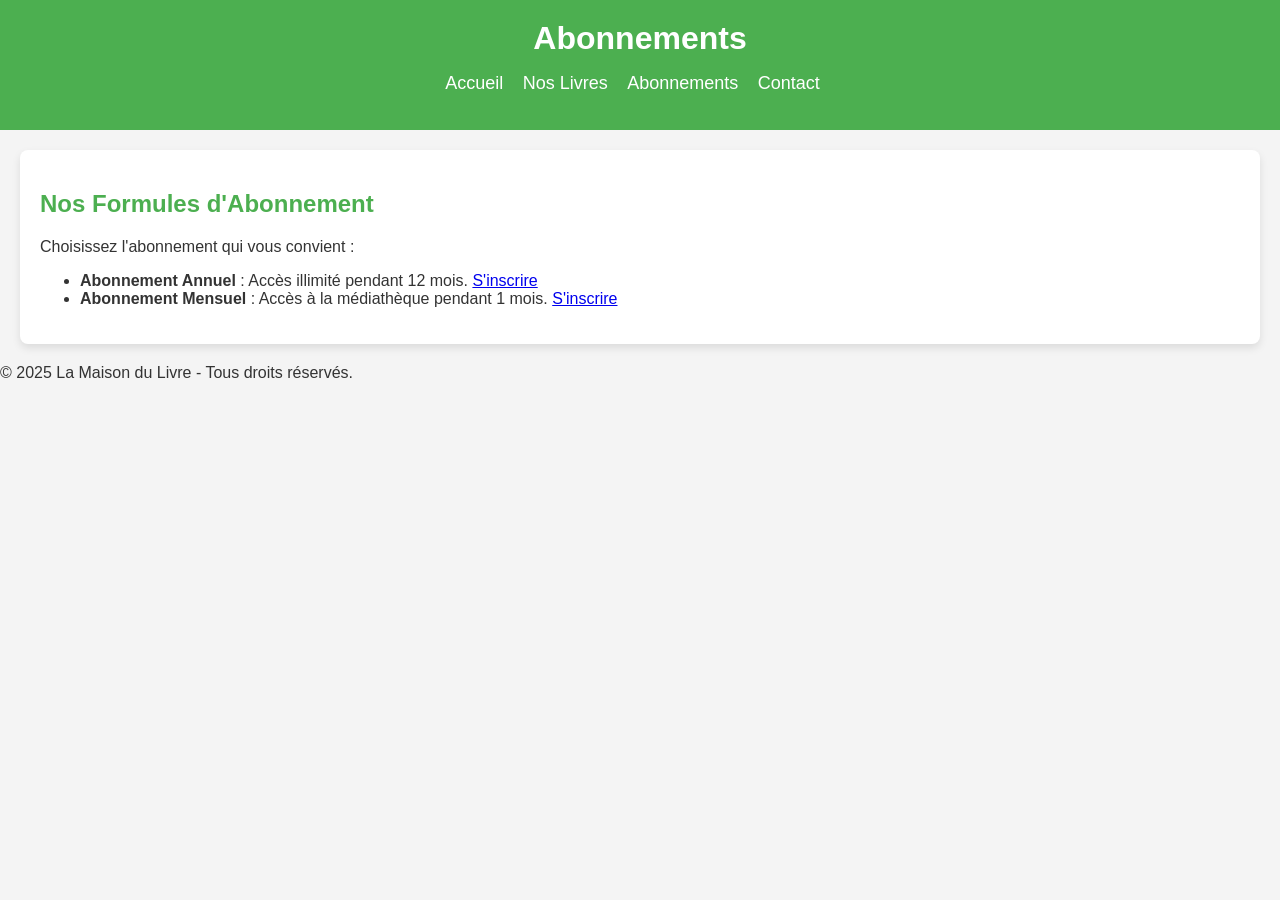
==== html/abonnements.html @ 93c2b167 "second commit" ====
<!DOCTYPE html>
<html lang="fr">
<head>
    <meta charset="UTF-8">
    <meta name="viewport" content="width=device-width, initial-scale=1.0">
    <title>Abonnements - La Maison du Livre</title>
    <link rel="stylesheet" href="../css/style.css">
</head>
<body>
    <header>
        <h1>Abonnements</h1>
        <nav>
            <ul>
                <li><a href="index.html">Accueil</a></li>
                <li><a href="livres.html">Nos Livres</a></li>
                <li><a href="abonnements.html">Abonnements</a></li>
                <li><a href="contact.html">Contact</a></li>
            </ul>
        </nav>
    </header>

    <main>
        <h2>Nos Formules d'Abonnement</h2>
        <p>Choisissez l'abonnement qui vous convient :</p>
        <ul>
            <li><strong>Abonnement Annuel</strong> : Accès illimité pendant 12 mois. <a href="#">S'inscrire</a></li>
            <li><strong>Abonnement Mensuel</strong> : Accès à la médiathèque pendant 1 mois. <a href="#">S'inscrire</a></li>
        </ul>
    </main>

    <footer>
        <p>&copy; 2025 La Maison du Livre - Tous droits réservés.</p>
    </footer>
</body>
</html>
---- css/style.css ----
/* Général */
body {
    font-family: Arial, sans-serif;
    background-color: #f4f4f4;
    margin: 0;
    padding: 0;
    color: #333;
}

header {
    background-color: #4CAF50;
    color: white;
    padding: 20px;
    text-align: center;
}

header h1 {
    margin: 0;
}

nav ul {
    list-style-type: none;
    padding: 0;
    text-align: center;
}

nav ul li {
    display: inline;
    margin-right: 15px;
}

nav ul li a {
    color: white;
    text-decoration: none;
    font-size: 18px;
}

nav ul li a:hover {
    text-decoration: underline;
}

/* Main */
main {
    background-color: white;
    padding: 20px;
    margin: 20px;
    border-radius: 8px;
    box-shadow: 0 4px 8px rgba(0, 0, 0, 0.1);
}

h2 {
    color: #4CAF50;
}

button {
    background-color: #4CAF50;
    color: white;
    padding: 10px 20px;
    border: none;
    border-radius: 5px;
    cursor: pointer;
}

button:hover {
    background-color: #45a049;
}

/* Form */
form input, form textarea {
    width: 100%;
    padding: 10px;
    margin: 10px 0;
    border: 1px solid #ddd;
    border-radius: 4px;
}
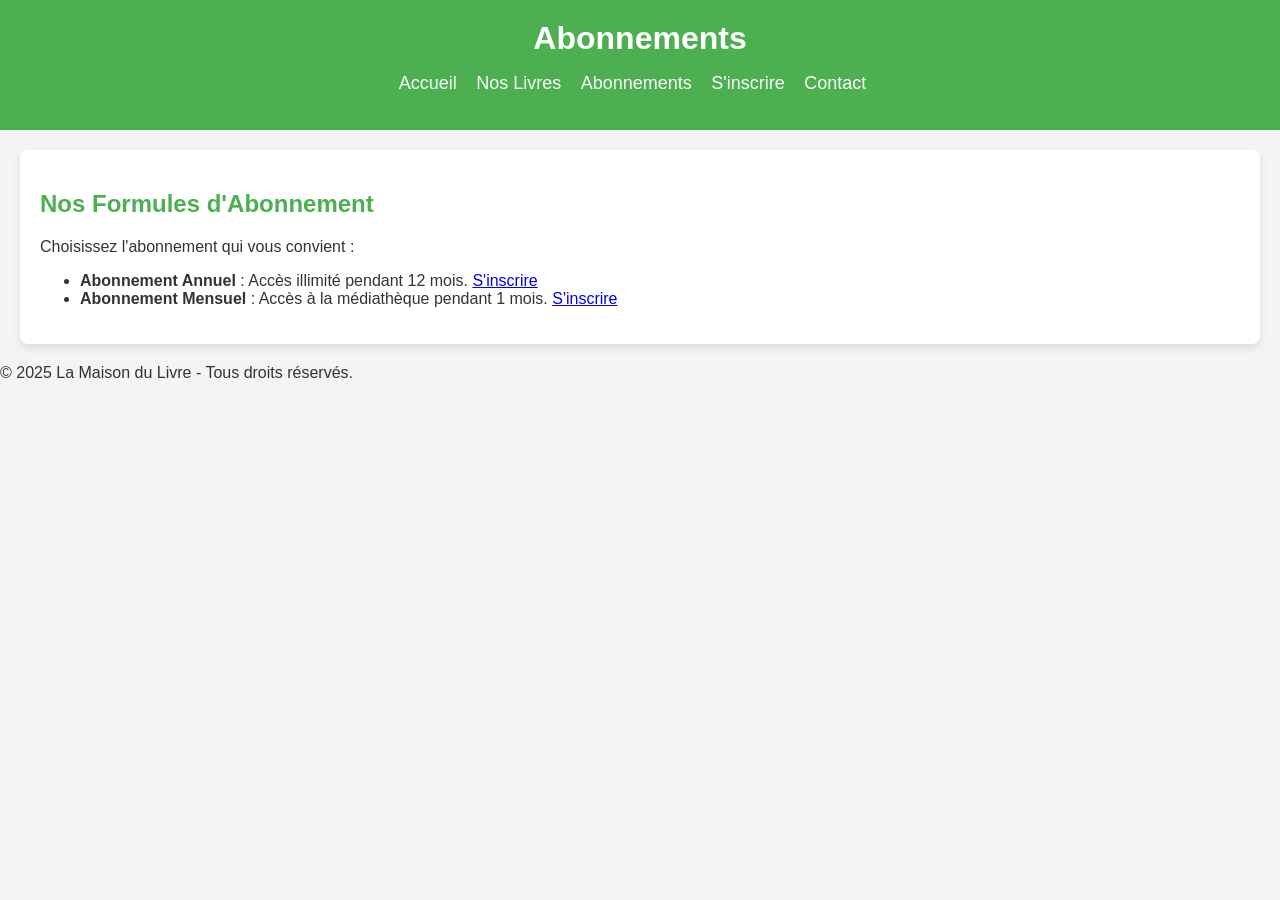
==== commit eee63ab1: "second commit" ====
--- a/html/abonnements.html
+++ b/html/abonnements.html
@@ -4,7 +4,7 @@
     <meta charset="UTF-8">
     <meta name="viewport" content="width=device-width, initial-scale=1.0">
     <title>Abonnements - La Maison du Livre</title>
-    <link rel="stylesheet" href="../css/style.css">
+    <link rel="stylesheet" href="../css/style.css"> <!-- Chemin vers le fichier CSS -->
 </head>
 <body>
     <header>
@@ -14,6 +14,7 @@
                 <li><a href="index.html">Accueil</a></li>
                 <li><a href="livres.html">Nos Livres</a></li>
                 <li><a href="abonnements.html">Abonnements</a></li>
+                <li><a href="inscription.html">S'inscrire</a></li> <!-- Lien vers l'inscription -->
                 <li><a href="contact.html">Contact</a></li>
             </ul>
         </nav>
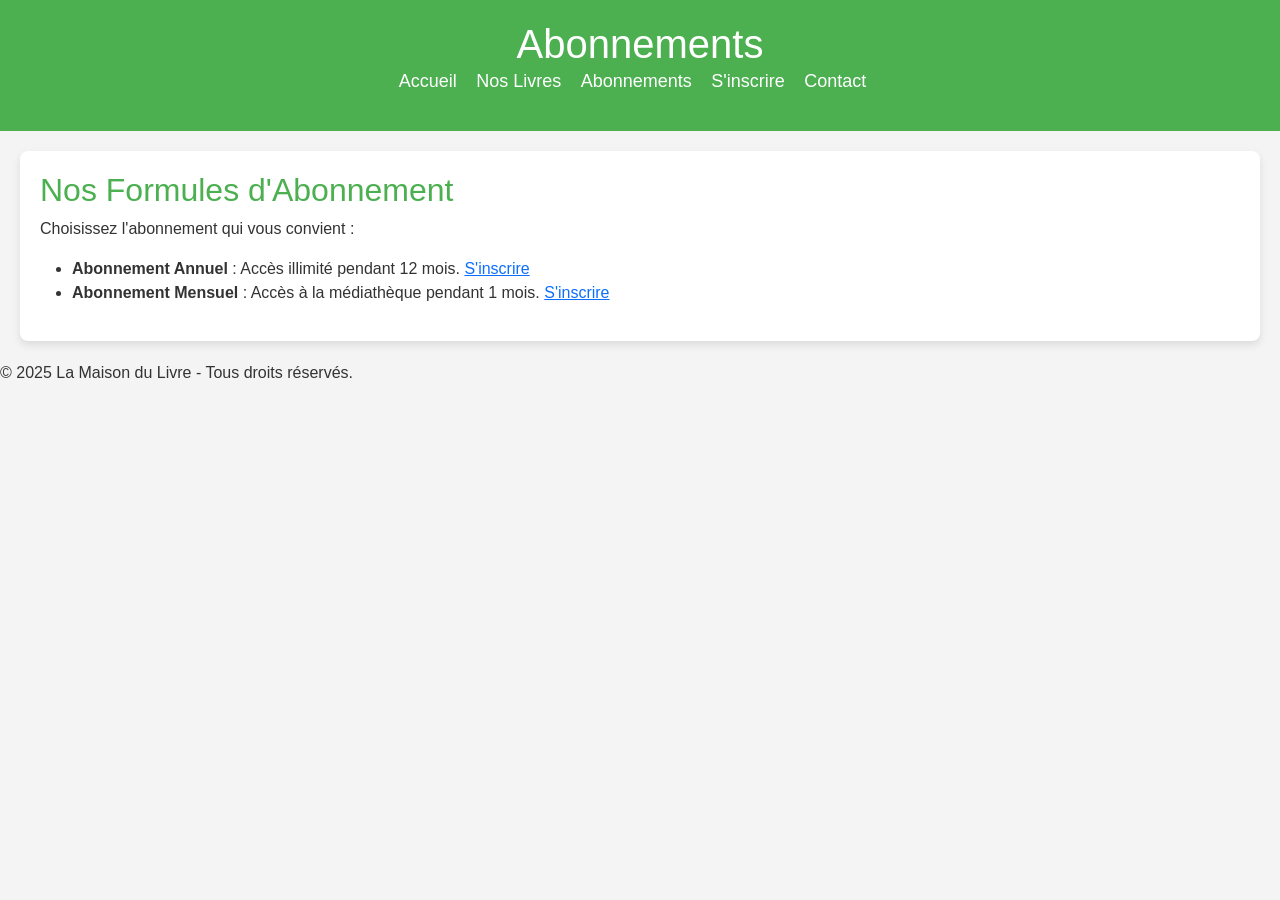
==== commit 8f90c507: "cinquième commit" ====
--- a/html/abonnements.html
+++ b/html/abonnements.html
@@ -1,11 +1,13 @@
 <!DOCTYPE html>
 <html lang="fr">
-<head>
-    <meta charset="UTF-8">
-    <meta name="viewport" content="width=device-width, initial-scale=1.0">
-    <title>Abonnements - La Maison du Livre</title>
-    <link rel="stylesheet" href="../css/style.css"> <!-- Chemin vers le fichier CSS -->
-</head>
+    <head>
+        <meta charset="UTF-8">
+        <meta name="viewport" content="width=device-width, initial-scale=1.0">
+        <title>La Maison du Livre</title>
+        <link href="https://cdn.jsdelivr.net/npm/bootstrap@5.3.0-alpha1/dist/css/bootstrap.min.css" rel="stylesheet" integrity="sha384-KyZXEJ06oZ2RWEG0jm5p68k68zV15A2FZ7D7K1rdS5y5bG9moNChm9syUCCwFVVl" crossorigin="anonymous">
+        <link rel="stylesheet" href="../css/style.css"> <!-- Si tu as un fichier CSS personnalisé -->
+    </head>
+    
 <body>
     <header>
         <h1>Abonnements</h1>
